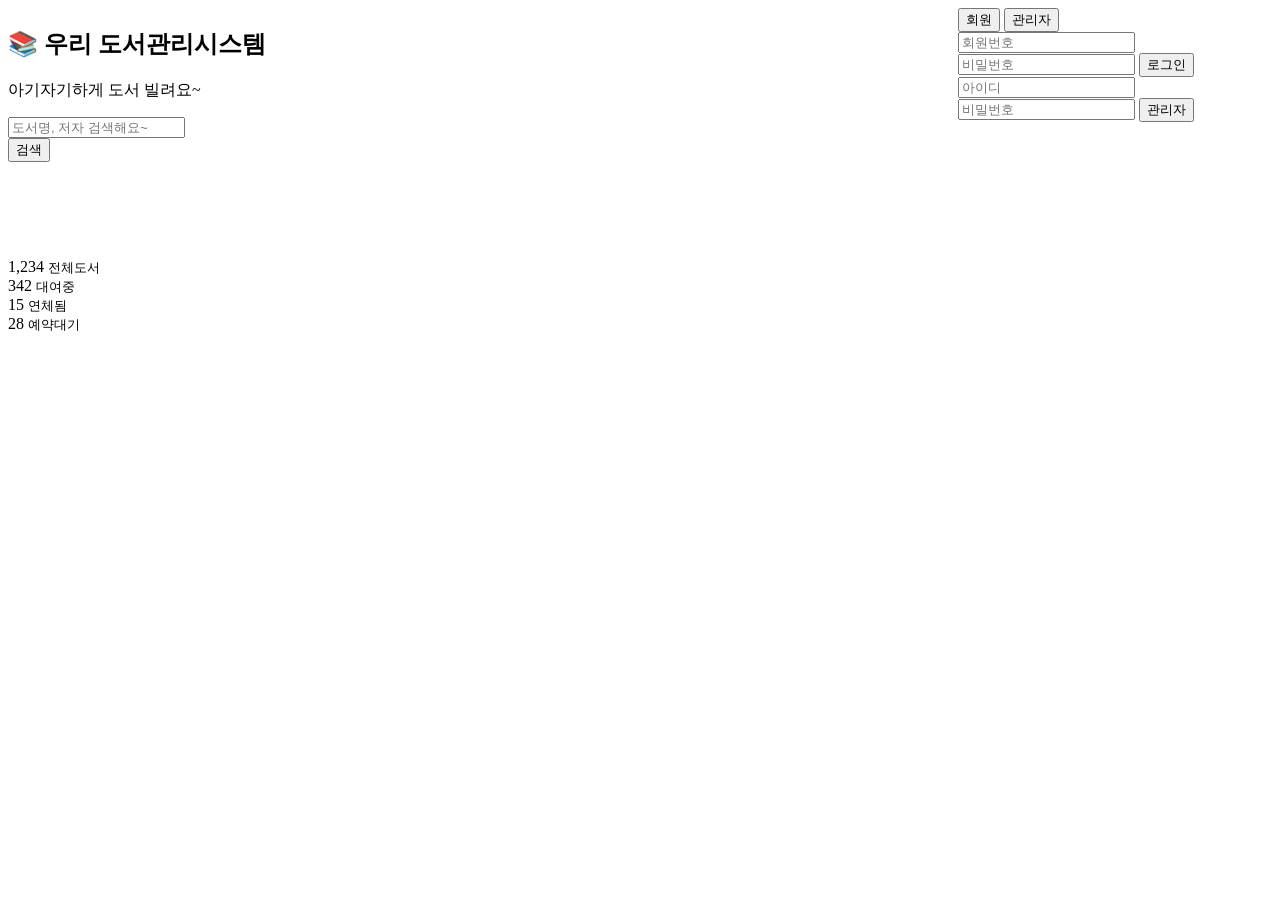
==== library-frontend/src/main/resources/templates/Index.html @ cd70e12d "[feat] add UI template for index.html" ====
<!DOCTYPE html>
<html lang="ko" xmlns:th="http://www.thymeleaf.org"
      xmlns:layout="http://www.ultraq.net.nz/thymeleaf/layout"
      layout:decorate="layouts/default">

<head>
    <title th:text="${title ?: '도서관리시스템'}">홈</title>
</head>

<body>
<div layout:fragment="content">
    <!-- 1. 히어로: 검색+로그인 그리드 (상단 즉시 보임) -->
    <section class="hero-baby">
        <div class="container" style="height: 250px;">
            <div class="row align-items-stretch h-100" style="min-height: 500px; display: flex; align-items: stretch;">
                <!-- 왼쪽 열 수정 -->
                <div class="col-lg-6 d-flex h-50"  style="display: flex; height: 100%; width: 100%">
                    <div class="hero-left-column h-100">
                        <h1 class="hero-title-baby mb-3">📚 우리 도서관리시스템</h1>
                        <p class="hero-text mb-4">아기자기하게 도서 빌려요~</p>
                        <!-- 검색 행 -->
                        <div class="search-row">
                            <div class="search-area flex-grow-1">
                                <div class="search-baby full">
                                    <i class="bi bi-search"></i>
                                    <input type="text" placeholder="도서명, 저자 검색해요~">
                                </div>
                            </div>
                            <div class="search-button-area">
                                <button class="btn-search-inline">
                                    <i class="bi bi-search"></i> 검색
                                </button>
                            </div>
                        </div>
                    </div>
                </div>

                <!-- 오른쪽 열: 로그인 블럭 -->
                <div class="col-lg-6 d-flex h-50"  style="display: flex; height: 100%;">
                    <div class="login-block h-100 d-flex align-items-center justify-content-end">
                        <div class="login-inline-card-full">
                            <!-- 탭 -->
                            <div class="login-tabs-inline">
                                <button class="login-tab-inline active" data-tab="user-inline">회원</button>
                                <button class="login-tab-inline" data-tab="admin-inline">관리자</button>
                            </div>

                            <!-- 회원 로그인 -->
                            <div class="login-pane-inline active" id="user-inline">
                                <input type="text" class="form-control-inline" placeholder="회원번호">
                                <input type="password" class="form-control-inline" placeholder="비밀번호">
                                <button class="btn-login-inline">로그인</button>
                            </div>

                            <!-- 관리자 로그인 -->
                            <div class="login-pane-inline" id="admin-inline">
                                <input type="text" class="form-control-inline" placeholder="아이디">
                                <input type="password" class="form-control-inline" placeholder="비밀번호">
                                <button class="btn-login-inline">관리자</button>
                            </div>
                        </div>
                    </div>
                </div>
            </div>
        </div>
    </section>


    <!-- 2. 통계: 진짜 한줄 4개 (일렬정렬) -->
    <section class="stats-baby">
        <div class="container">
            <div class="stats-row-single">
                <div class="stat-item-baby blue">
                    <i class="bi bi-book"></i>
                    <span th:text="${bookCount ?: 1234}">1,234</span>
                    <small>전체도서</small>
                </div>
                <div class="stat-item-baby green">
                    <i class="bi bi-arrow-left-right"></i>
                    <span th:text="${rentalCount ?: 342}">342</span>
                    <small>대여중</small>
                </div>
                <div class="stat-item-baby orange">
                    <i class="bi bi-clock-history"></i>
                    <span th:text="${overdueCount ?: 15}">15</span>
                    <small>연체됨</small>
                </div>
                <div class="stat-item-baby purple">
                    <i class="bi bi-hourglass-split"></i>
                    <span th:text="${reservationCount ?: 28}">28</span>
                    <small>예약대기</small>
                </div>
            </div>
        </div>
    </section>

</div>

<script>
    document.addEventListener('DOMContentLoaded', () => {
        // 로그인 탭
        document.querySelectorAll('.tab-baby').forEach(btn => {
            btn.onclick = () => {
                document.querySelectorAll('.tab-baby').forEach(b => b.classList.remove('active'));
                document.querySelectorAll('.tab-content-baby').forEach(c => c.classList.remove('active'));
                btn.classList.add('active');
                document.getElementById(btn.dataset.tab + '-login').classList.add('active');
            };
        });
    });
</script>
</body>
</html>
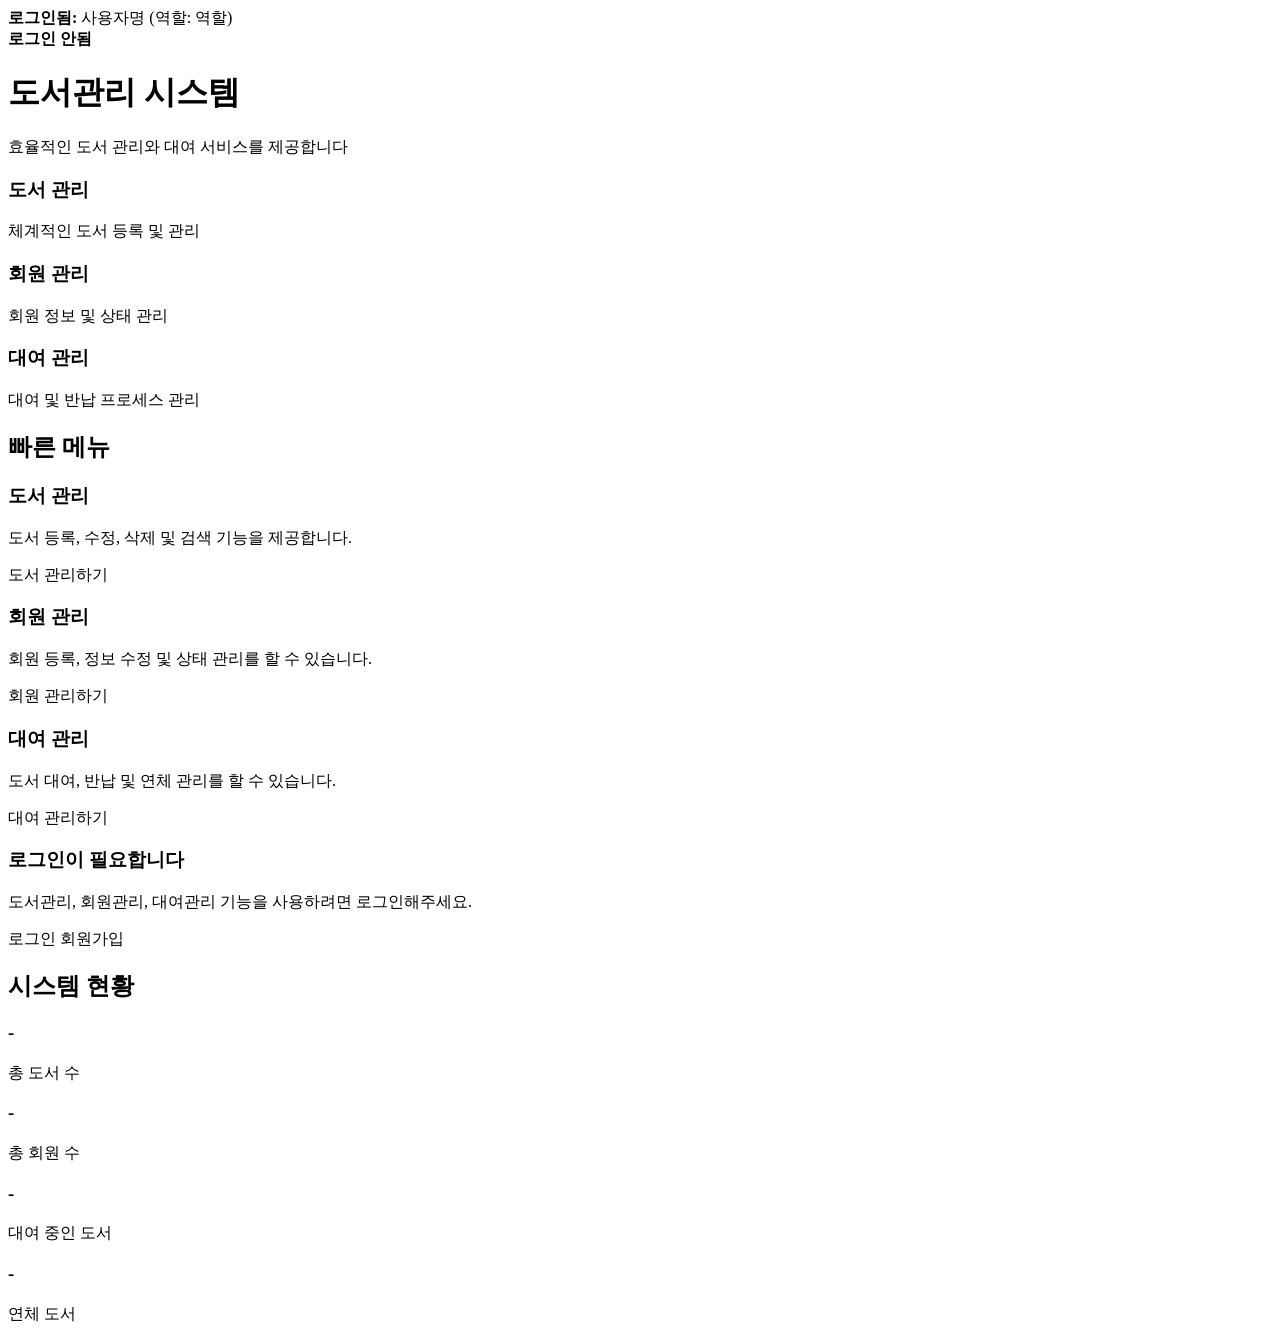
==== commit cb021083: "[feat] add full functional api and html" ====
--- a/library-frontend/src/main/resources/templates/Index.html
+++ b/library-frontend/src/main/resources/templates/Index.html
@@ -1,113 +1,163 @@
 <!DOCTYPE html>
-<html lang="ko" xmlns:th="http://www.thymeleaf.org"
-      xmlns:layout="http://www.ultraq.net.nz/thymeleaf/layout"
-      layout:decorate="layouts/default">
+<html lang="ko" xmlns:th="http://www.thymeleaf.org" xmlns:layout="http://www.ultraq.net.nz/thymeleaf/layout"
+    layout:decorate="~{layouts/default}">
 
 <head>
-    <title th:text="${title ?: '도서관리시스템'}">홈</title>
+    <title>홈 - 도서관리 시스템</title>
 </head>
 
 <body>
-<div layout:fragment="content">
-    <!-- 1. 히어로: 검색+로그인 그리드 (상단 즉시 보임) -->
-    <section class="hero-baby">
-        <div class="container" style="height: 250px;">
-            <div class="row align-items-stretch h-100" style="min-height: 500px; display: flex; align-items: stretch;">
-                <!-- 왼쪽 열 수정 -->
-                <div class="col-lg-6 d-flex h-50"  style="display: flex; height: 100%; width: 100%">
-                    <div class="hero-left-column h-100">
-                        <h1 class="hero-title-baby mb-3">📚 우리 도서관리시스템</h1>
-                        <p class="hero-text mb-4">아기자기하게 도서 빌려요~</p>
-                        <!-- 검색 행 -->
-                        <div class="search-row">
-                            <div class="search-area flex-grow-1">
-                                <div class="search-baby full">
-                                    <i class="bi bi-search"></i>
-                                    <input type="text" placeholder="도서명, 저자 검색해요~">
-                                </div>
-                            </div>
-                            <div class="search-button-area">
-                                <button class="btn-search-inline">
-                                    <i class="bi bi-search"></i> 검색
-                                </button>
-                            </div>
-                        </div>
+    <div layout:fragment="content">
+        <!-- 디버깅: 세션 정보 표시 -->
+        <div th:if="${session.loginMember}"
+            class="bg-green-100 border border-green-400 text-green-700 px-4 py-3 rounded mb-4">
+            <strong>로그인됨:</strong> <span th:text="${session.loginMember.name}">사용자명</span>
+            (역할: <span th:text="${session.loginMember.role}">역할</span>)
+        </div>
+        <div th:unless="${session.loginMember}"
+            class="bg-red-100 border border-red-400 text-red-700 px-4 py-3 rounded mb-4">
+            <strong>로그인 안됨</strong>
+        </div>
+
+        <!-- Hero Section -->
+        <div class="bg-gradient-to-r from-blue-600 to-purple-600 rounded-2xl text-white p-8 mb-8">
+            <div class="text-center">
+                <h1 class="text-4xl md:text-5xl font-bold mb-4">
+                    <i class="fas fa-book-open mr-4"></i>도서관리 시스템
+                </h1>
+                <p class="text-xl md:text-2xl mb-8 opacity-90">효율적인 도서 관리와 대여 서비스를 제공합니다</p>
+
+                <div class="grid grid-cols-1 md:grid-cols-3 gap-6 mt-8">
+                    <div class="text-center">
+                        <i class="fas fa-book text-4xl mb-3 opacity-80"></i>
+                        <h3 class="text-lg font-semibold">도서 관리</h3>
+                        <p class="text-sm opacity-75">체계적인 도서 등록 및 관리</p>
                     </div>
-                </div>
-
-                <!-- 오른쪽 열: 로그인 블럭 -->
-                <div class="col-lg-6 d-flex h-50"  style="display: flex; height: 100%;">
-                    <div class="login-block h-100 d-flex align-items-center justify-content-end">
-                        <div class="login-inline-card-full">
-                            <!-- 탭 -->
-                            <div class="login-tabs-inline">
-                                <button class="login-tab-inline active" data-tab="user-inline">회원</button>
-                                <button class="login-tab-inline" data-tab="admin-inline">관리자</button>
-                            </div>
-
-                            <!-- 회원 로그인 -->
-                            <div class="login-pane-inline active" id="user-inline">
-                                <input type="text" class="form-control-inline" placeholder="회원번호">
-                                <input type="password" class="form-control-inline" placeholder="비밀번호">
-                                <button class="btn-login-inline">로그인</button>
-                            </div>
-
-                            <!-- 관리자 로그인 -->
-                            <div class="login-pane-inline" id="admin-inline">
-                                <input type="text" class="form-control-inline" placeholder="아이디">
-                                <input type="password" class="form-control-inline" placeholder="비밀번호">
-                                <button class="btn-login-inline">관리자</button>
-                            </div>
-                        </div>
+                    <div class="text-center">
+                        <i class="fas fa-users text-4xl mb-3 opacity-80"></i>
+                        <h3 class="text-lg font-semibold">회원 관리</h3>
+                        <p class="text-sm opacity-75">회원 정보 및 상태 관리</p>
+                    </div>
+                    <div class="text-center">
+                        <i class="fas fa-exchange-alt text-4xl mb-3 opacity-80"></i>
+                        <h3 class="text-lg font-semibold">대여 관리</h3>
+                        <p class="text-sm opacity-75">대여 및 반납 프로세스 관리</p>
                     </div>
                 </div>
             </div>
         </div>
-    </section>
 
+        <!-- Quick Actions -->
+        <div class="mb-8">
+            <h2 class="text-2xl font-bold text-gray-800 mb-6 flex items-center">
+                <i class="fas fa-bolt mr-3 text-yellow-500"></i>빠른 메뉴
+            </h2>
+        </div>
 
-    <!-- 2. 통계: 진짜 한줄 4개 (일렬정렬) -->
-    <section class="stats-baby">
-        <div class="container">
-            <div class="stats-row-single">
-                <div class="stat-item-baby blue">
-                    <i class="bi bi-book"></i>
-                    <span th:text="${bookCount ?: 1234}">1,234</span>
-                    <small>전체도서</small>
+        <!-- 로그인한 사용자용 메뉴 -->
+        <div th:if="${session.loginMember}" class="grid grid-cols-1 md:grid-cols-3 gap-6 mb-8">
+            <!-- 도서 관리 카드 -->
+            <div
+                class="bg-white rounded-xl shadow-lg hover:shadow-xl transition-all duration-300 transform hover:-translate-y-2">
+                <div class="p-6 text-center">
+                    <div class="w-16 h-16 bg-blue-100 rounded-full flex items-center justify-center mx-auto mb-4">
+                        <i class="fas fa-book text-2xl text-blue-600"></i>
+                    </div>
+                    <h3 class="text-xl font-semibold text-gray-800 mb-3">도서 관리</h3>
+                    <p class="text-gray-600 mb-6">도서 등록, 수정, 삭제 및 검색 기능을 제공합니다.</p>
+                    <a th:href="@{/books}"
+                        class="inline-flex items-center px-6 py-3 bg-blue-600 text-white rounded-lg hover:bg-blue-700 transition-colors">
+                        <i class="fas fa-arrow-right mr-2"></i>도서 관리하기
+                    </a>
                 </div>
-                <div class="stat-item-baby green">
-                    <i class="bi bi-arrow-left-right"></i>
-                    <span th:text="${rentalCount ?: 342}">342</span>
-                    <small>대여중</small>
+            </div>
+
+            <!-- 회원 관리 카드 -->
+            <div
+                class="bg-white rounded-xl shadow-lg hover:shadow-xl transition-all duration-300 transform hover:-translate-y-2">
+                <div class="p-6 text-center">
+                    <div class="w-16 h-16 bg-green-100 rounded-full flex items-center justify-center mx-auto mb-4">
+                        <i class="fas fa-users text-2xl text-green-600"></i>
+                    </div>
+                    <h3 class="text-xl font-semibold text-gray-800 mb-3">회원 관리</h3>
+                    <p class="text-gray-600 mb-6">회원 등록, 정보 수정 및 상태 관리를 할 수 있습니다.</p>
+                    <a th:href="@{/members}"
+                        class="inline-flex items-center px-6 py-3 bg-green-600 text-white rounded-lg hover:bg-green-700 transition-colors">
+                        <i class="fas fa-arrow-right mr-2"></i>회원 관리하기
+                    </a>
                 </div>
-                <div class="stat-item-baby orange">
-                    <i class="bi bi-clock-history"></i>
-                    <span th:text="${overdueCount ?: 15}">15</span>
-                    <small>연체됨</small>
-                </div>
-                <div class="stat-item-baby purple">
-                    <i class="bi bi-hourglass-split"></i>
-                    <span th:text="${reservationCount ?: 28}">28</span>
-                    <small>예약대기</small>
+            </div>
+
+            <!-- 대여 관리 카드 -->
+            <div
+                class="bg-white rounded-xl shadow-lg hover:shadow-xl transition-all duration-300 transform hover:-translate-y-2">
+                <div class="p-6 text-center">
+                    <div class="w-16 h-16 bg-yellow-100 rounded-full flex items-center justify-center mx-auto mb-4">
+                        <i class="fas fa-exchange-alt text-2xl text-yellow-600"></i>
+                    </div>
+                    <h3 class="text-xl font-semibold text-gray-800 mb-3">대여 관리</h3>
+                    <p class="text-gray-600 mb-6">도서 대여, 반납 및 연체 관리를 할 수 있습니다.</p>
+                    <a th:href="@{/rentals}"
+                        class="inline-flex items-center px-6 py-3 bg-yellow-600 text-white rounded-lg hover:bg-yellow-700 transition-colors">
+                        <i class="fas fa-arrow-right mr-2"></i>대여 관리하기
+                    </a>
                 </div>
             </div>
         </div>
-    </section>
 
-</div>
+        <!-- 로그인하지 않은 사용자용 안내 -->
+        <div th:unless="${session.loginMember}" class="bg-white rounded-xl shadow-lg p-8 mb-8 text-center">
+            <div class="w-20 h-20 bg-blue-100 rounded-full flex items-center justify-center mx-auto mb-6">
+                <i class="fas fa-sign-in-alt text-3xl text-blue-600"></i>
+            </div>
+            <h3 class="text-2xl font-semibold text-gray-800 mb-4">로그인이 필요합니다</h3>
+            <p class="text-gray-600 mb-6">도서관리, 회원관리, 대여관리 기능을 사용하려면 로그인해주세요.</p>
+            <div class="flex justify-center space-x-4">
+                <a th:href="@{/login}"
+                    class="inline-flex items-center px-6 py-3 bg-blue-600 text-white rounded-lg hover:bg-blue-700 transition-colors">
+                    <i class="fas fa-sign-in-alt mr-2"></i>로그인
+                </a>
+                <a th:href="@{/register}"
+                    class="inline-flex items-center px-6 py-3 bg-green-600 text-white rounded-lg hover:bg-green-700 transition-colors">
+                    <i class="fas fa-user-plus mr-2"></i>회원가입
+                </a>
+            </div>
+        </div>
 
-<script>
-    document.addEventListener('DOMContentLoaded', () => {
-        // 로그인 탭
-        document.querySelectorAll('.tab-baby').forEach(btn => {
-            btn.onclick = () => {
-                document.querySelectorAll('.tab-baby').forEach(b => b.classList.remove('active'));
-                document.querySelectorAll('.tab-content-baby').forEach(c => c.classList.remove('active'));
-                btn.classList.add('active');
-                document.getElementById(btn.dataset.tab + '-login').classList.add('active');
-            };
-        });
-    });
-</script>
+        <!-- Statistics Section -->
+        <div class="mb-6">
+            <h2 class="text-2xl font-bold text-gray-800 mb-6 flex items-center">
+                <i class="fas fa-chart-bar mr-3 text-purple-500"></i>시스템 현황
+            </h2>
+        </div>
+
+        <div class="grid grid-cols-1 md:grid-cols-4 gap-6">
+            <div class="bg-gradient-to-br from-blue-500 to-blue-600 text-white rounded-xl p-6 text-center">
+                <i class="fas fa-book text-3xl mb-3 opacity-80"></i>
+                <h3 class="text-2xl font-bold mb-1" th:text="${totalBooks ?: 0}">-</h3>
+                <p class="text-blue-100">총 도서 수</p>
+            </div>
+            <div class="bg-gradient-to-br from-green-500 to-green-600 text-white rounded-xl p-6 text-center">
+                <i class="fas fa-users text-3xl mb-3 opacity-80"></i>
+                <h3 class="text-2xl font-bold mb-1" th:text="${totalMembers ?: 0}">-</h3>
+                <p class="text-green-100">총 회원 수</p>
+            </div>
+            <div class="bg-gradient-to-br from-yellow-500 to-yellow-600 text-white rounded-xl p-6 text-center">
+                <i class="fas fa-exchange-alt text-3xl mb-3 opacity-80"></i>
+                <h3 class="text-2xl font-bold mb-1" th:text="${activeRentals ?: 0}">-</h3>
+                <p class="text-yellow-100">대여 중인 도서</p>
+            </div>
+            <div class="bg-gradient-to-br from-red-500 to-red-600 text-white rounded-xl p-6 text-center">
+                <i class="fas fa-exclamation-triangle text-3xl mb-3 opacity-80"></i>
+                <h3 class="text-2xl font-bold mb-1" th:text="${overdueRentals ?: 0}">-</h3>
+                <p class="text-red-100">연체 도서</p>
+            </div>
+        </div>
+    </div>
+
+    <div layout:fragment="scripts">
+        <!-- Index page doesn't need additional scripts -->
+    </div>
 </body>
-</html>
+
+</html>
